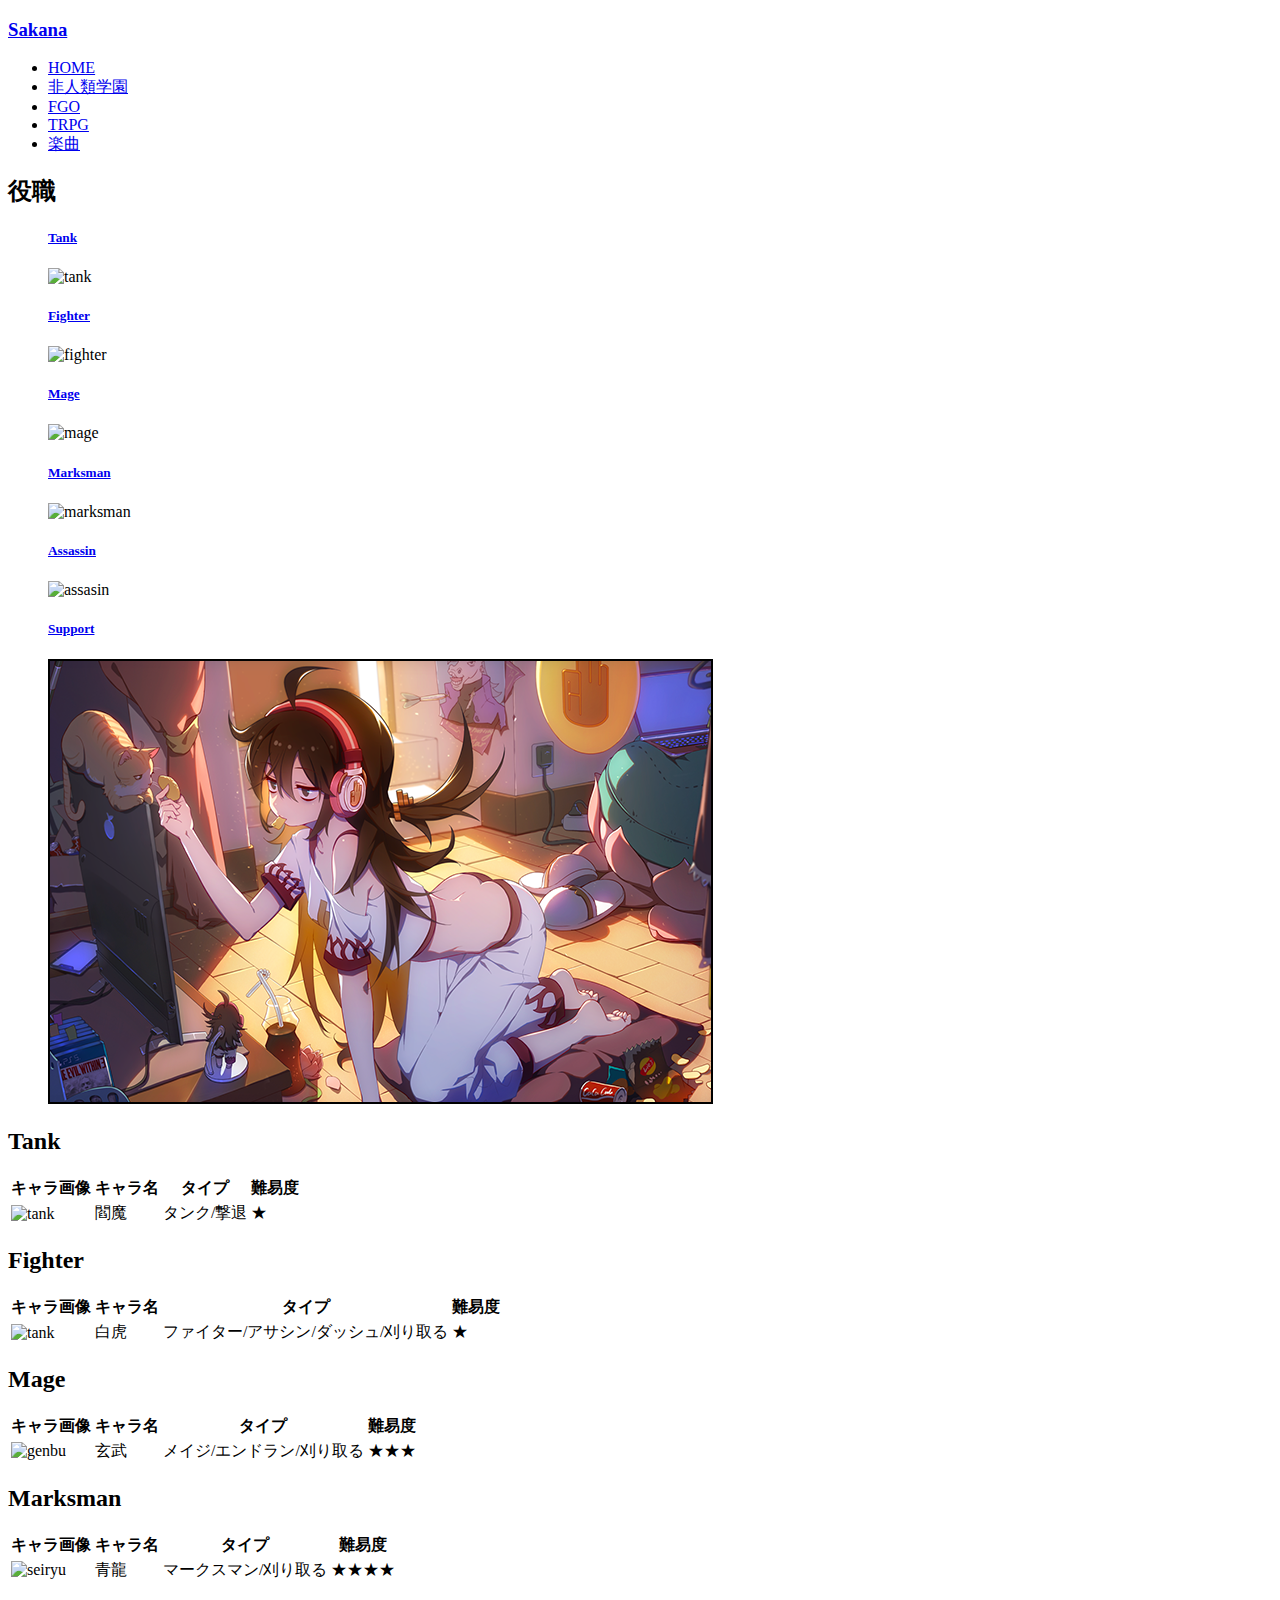
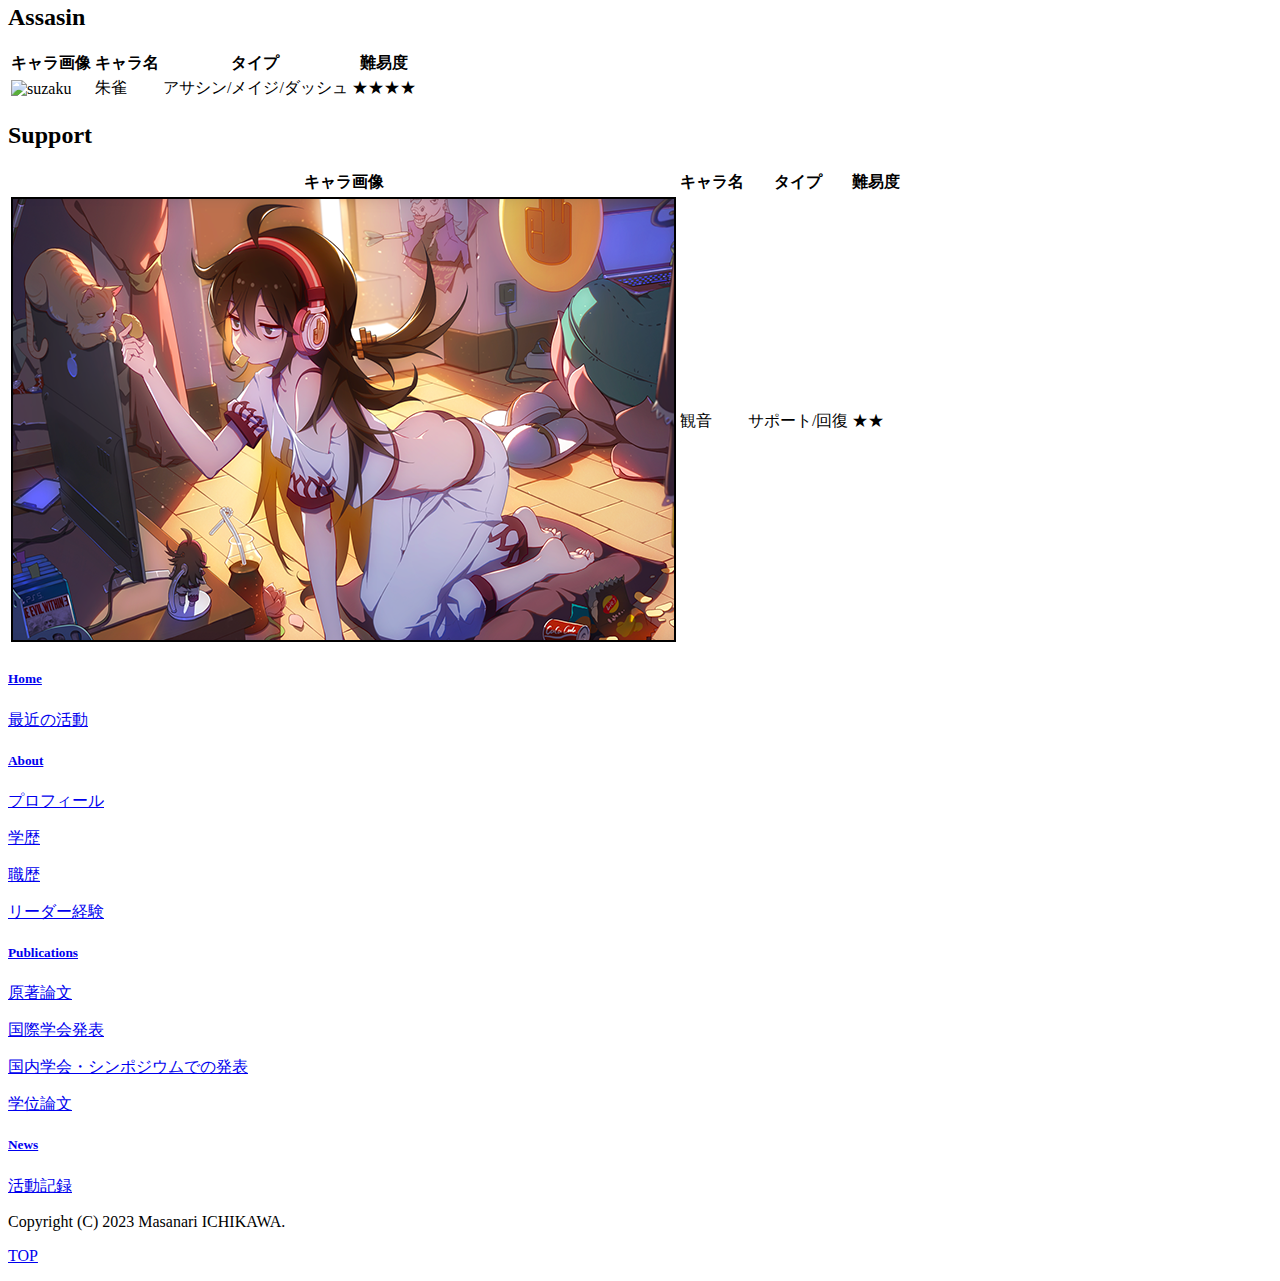
==== hizin.html @ b83bca8d "update.1" ====
<!doctype html>
<html lang="ja">

<head>
    <meta charset="UTF-8">
    <meta name="viewport" content="width=device-width, initial-scale=1">
    <title>About | Sakana</title>
    <link rel="stylesheet" media="all" href="css/ress.min.css" />
    <link rel="stylesheet" media="all" href="css/style.css" />
    <script src="js/jquery-3.6.0.min.js"></script>
    <script src="js/style.js"></script>
    <!-- Favicon -->
    <link rel="icon" type="image/png" href="img/favicon.png">
</head>

<body>
    <header>
        <div class="container">
            <div class="row">
                <div class="col span-12">
                    <div class="head">
                        <h3><a href="index.html">Sakana</a></h3>
                        <div class="telbox"></div>
                    </div>
                </div>
            </div>
            <div class="row">
                <div class="col span-12">
                    <nav>
                        <div id="open"></div>
                        <div id="close"></div>
                        <div id="navi">
                            <ul>
                                <li><a href="index.html">HOME</a></li>
                                <li><a href="hizin.html">非人類学園</a></li>
                                <li><a href="publication.html">FGO</a></li>
                                <li><a href="news.html">TRPG</a></li>
                                <li><a href="about.html">楽曲</a></li>
                            </ul>
                        </div>
                    </nav>
                </div>
            </div>
        </div>
    </header>

    <main>
        <div class="container">
            <div class="row">
                <div class="col span-12">
                    <h2 class="underline" name="profile" id="profile">役職</h2>
                    <ul>
                        <div class="col span-2">
                            <h5><a href="hizin.html#tank">Tank</a></h5>
                            <p><a hlef=""><img src="img/enma.jpg" alt="tank"></a></p>
                        </div>
                        <div class="col span-2">
                            <h5><a href="hizin.html#fighter">Fighter</a></h5>
                            <p><a hlef=""><img src="img/byakko.jpg" alt="fighter"></a></p>
                        </div>
                        <div class="col span-2">
                            <h5><a href="hizin.html#mage">Mage</a></h5>
                            <p><a hlef=""><img src="img/genbu.PNG" alt="mage"></a></p>
                        </div>
                        <div class="col span-2">
                            <h5><a href="hizin.html#marksman">Marksman</a></h5>
                            <p><a hlef=""><img src="img/seiryu.PNG" alt="marksman"></a></p>
                        </div>
                        <div class="col span-2">
                            <h5><a href="hizin.html#assasin">Assassin</a></h5>
                            <p><a hlef=""><img src="img/suzaku.PNG" alt="assasin"></a></p>
                        </div>
                        <div class="col span-2">
                            <h5><a href="hizin.html#support">Support</a></h5>
                            <p><a hlef=""><img src="img/kannon.png" alt="support"></a></p>
                        </div>
                    </ul>
                </div>
            </div>

            <h2 class="underline" name="tank" id="tank">Tank</h2>
            <table class="full-width">
                <thead>
                    <tr>
                        <th>キャラ画像</th>
                        <th>キャラ名</th>
                        <th>タイプ</th>
                        <th>難易度</th>
                    </tr>
                </thead>
                <tbody>
                    <tr>
                        <td><img src="img/enma.jpg" alt="tank"></td>
                        <td>閻魔</td>
                        <td>タンク/撃退</td>
                        <td>★</td>
                    </tr>
                </tbody>
            </table>

            <h2 class="underline" name="fighter" id="fighter">Fighter</h2>
            <table class="full-width">
                <thead>
                    <tr>
                        <th>キャラ画像</th>
                        <th>キャラ名</th>
                        <th>タイプ</th>
                        <th>難易度</th>
                    </tr>
                </thead>
                <tbody>
                    <tr>
                        <td><img src="img/byakko.jpg" alt="tank"></td>
                        <td>白虎</td>
                        <td>ファイター/アサシン/ダッシュ/刈り取る</td>
                        <td>★</td>
                    </tr>
                </tbody>
            </table>

            <h2 class="underline" name="mage" id="mage">Mage</h2>
            <table class="full-width">
                <thead>
                    <tr>
                        <th>キャラ画像</th>
                        <th>キャラ名</th>
                        <th>タイプ</th>
                        <th>難易度</th>
                    </tr>
                </thead>
                <tbody>
                    <tr>
                        <td><img src="img/genbu.PNG" alt="genbu"></td>
                        <td>玄武</td>
                        <td>メイジ/エンドラン/刈り取る</td>
                        <td>★★★</td>
                    </tr>
                </tbody>
            </table>

            <h2 class="underline" name="marksman" id="marksman">Marksman</h2>
            <table class="full-width">
                <thead>
                    <tr>
                        <th>キャラ画像</th>
                        <th>キャラ名</th>
                        <th>タイプ</th>
                        <th>難易度</th>
                    </tr>
                </thead>
                <tbody>
                    <tr>
                        <td><img src="img/seiryu.PNG" alt="seiryu"></td>
                        <td>青龍</td>
                        <td>マークスマン/刈り取る</td>
                        <td>★★★★</td>
                    </tr>
                </tbody>
            </table>

            <h2 class="underline" name="assasin" id="assasin">Assasin</h2>
            <table class="full-width">
                <thead>
                    <tr>
                        <th>キャラ画像</th>
                        <th>キャラ名</th>
                        <th>タイプ</th>
                        <th>難易度</th>
                    </tr>
                </thead>
                <tbody>
                    <tr>
                        <td><img src="img/suzaku.PNG" alt="suzaku"></td>
                        <td>朱雀</td>
                        <td>アサシン/メイジ/ダッシュ</td>
                        <td>★★★★</td>
                    </tr>
                </tbody>
            </table>

            <h2 class="underline" name="support" id="support">Support</h2>
            <table class="full-width">
                <thead>
                    <tr>
                        <th>キャラ画像</th>
                        <th>キャラ名</th>
                        <th>タイプ</th>
                        <th>難易度</th>
                    </tr>
                </thead>
                <tbody>
                    <tr>
                        <td><img src="img/kannon.png" alt="kannon"></td>
                        <td>観音</td>
                        <td>サポート/回復</td>
                        <td>★★</td>
                    </tr>
                </tbody>
            </table>

            
        </div>
    </main>

    <footer>
        <div class="container">
            <div class="row">
                <div class="col span-3">
                    <h5><a href="index.html">Home</a></h5>
                    <p><a href="index.html#recent">最近の活動</a></p>
                </div>
                <div class="col span-3">
                    <h5><a href="about.html">About</a></h5>
                    <p><a href="about.html#profile">プロフィール</a></p>
                    <p><a href="about.html#educational">学歴</a></p>
                    <p><a href="about.html#career">職歴</a></p>
                    <p><a href="about.html#leader">リーダー経験</a></p>
                </div>
                <div class="col span-3">
                    <h5><a href="publication.html">Publications</a></h5>
                    <p><a href="publication.html#original">原著論文</a></p>
                    <p><a href="publication.html#international">国際学会発表</a></p>
                    <p><a href="publication.html#domestic">国内学会・シンポジウムでの発表</a></p>
                    <p><a href="publication.html#thesis">学位論文</a></p>
                </div>
                <div class="col span-3">
                    <h5><a href="news.html">News</a></h5>
                    <p><a href="news.html#record">活動記録</a></p>
                </div>

            </div>
        </div>
    </footer>

    <div class="copyright">
        <div class="container">
            <div class="row">
                <div class="col">
                    Copyright (C) 2023 Masanari ICHIKAWA.
                </div>
            </div>
        </div>
    </div>
    <p id="pagetop"><a href="#">TOP</a></p>
</body>

</html>
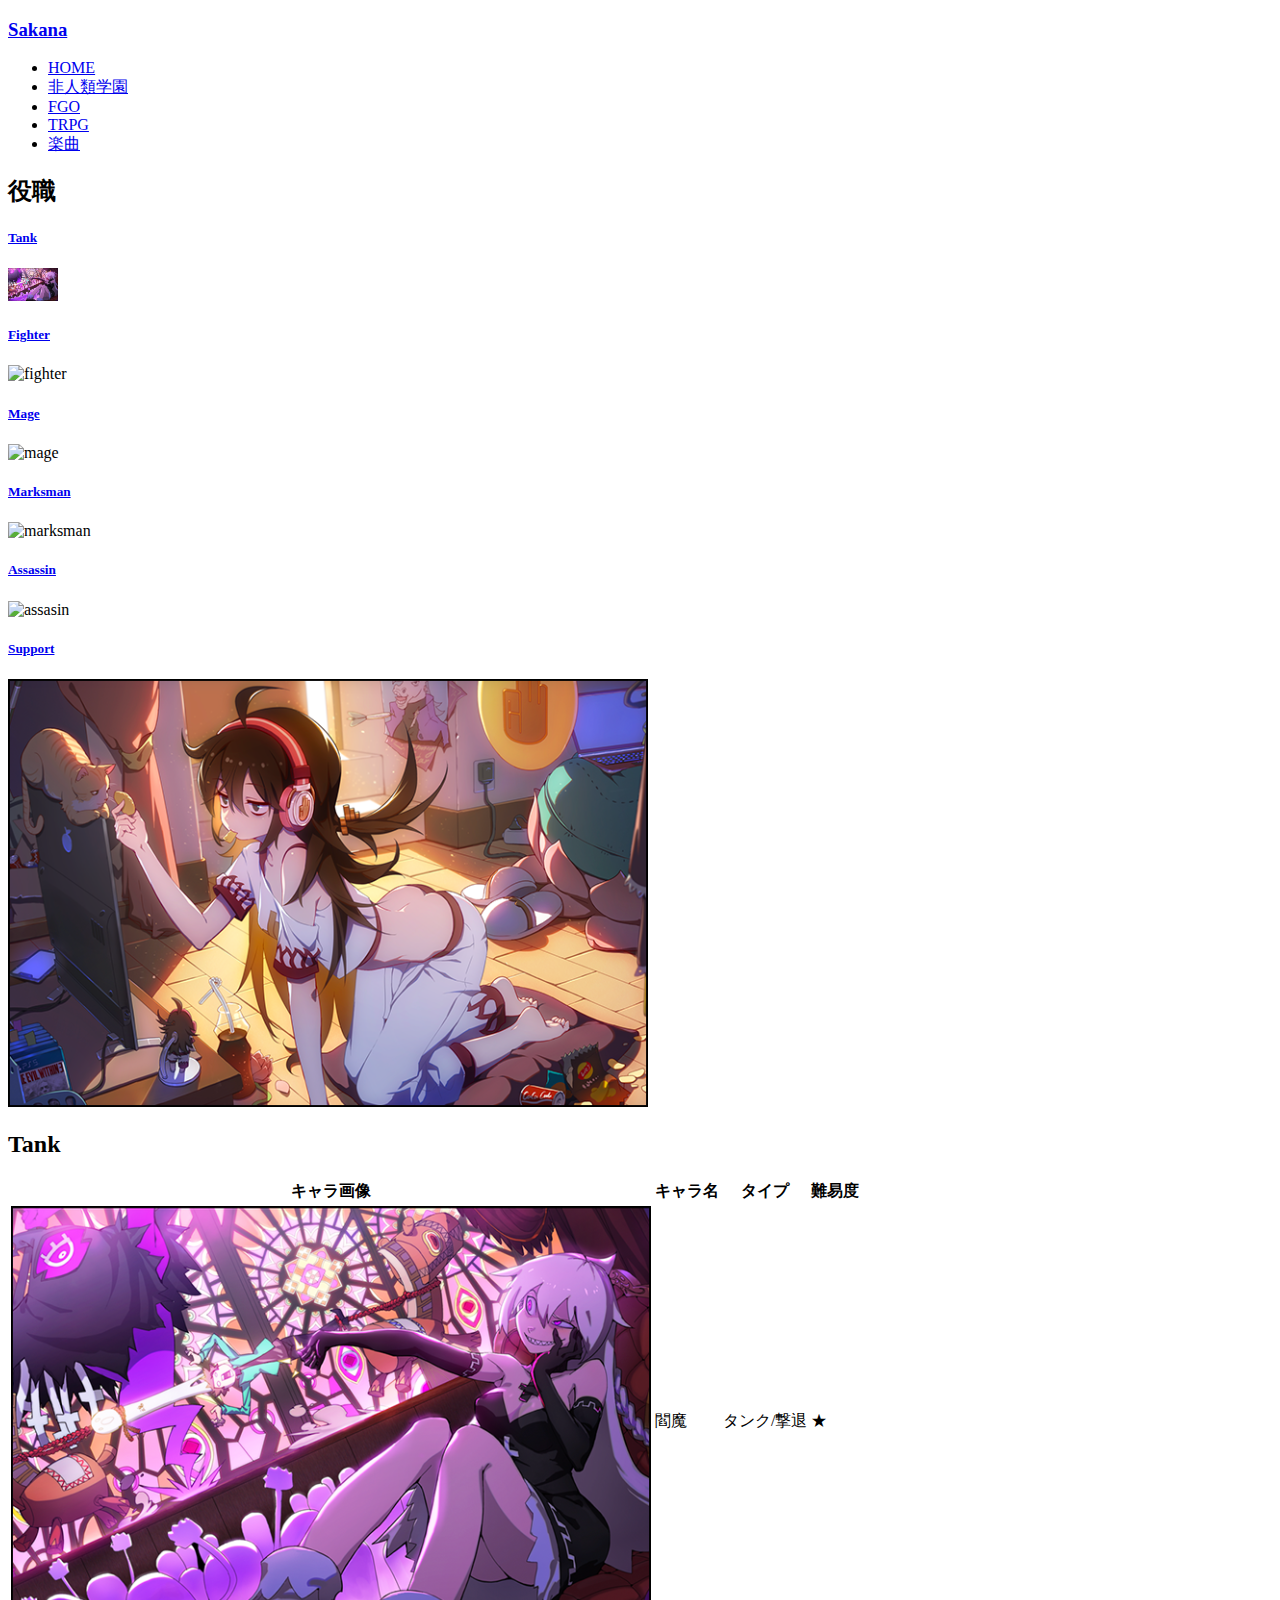
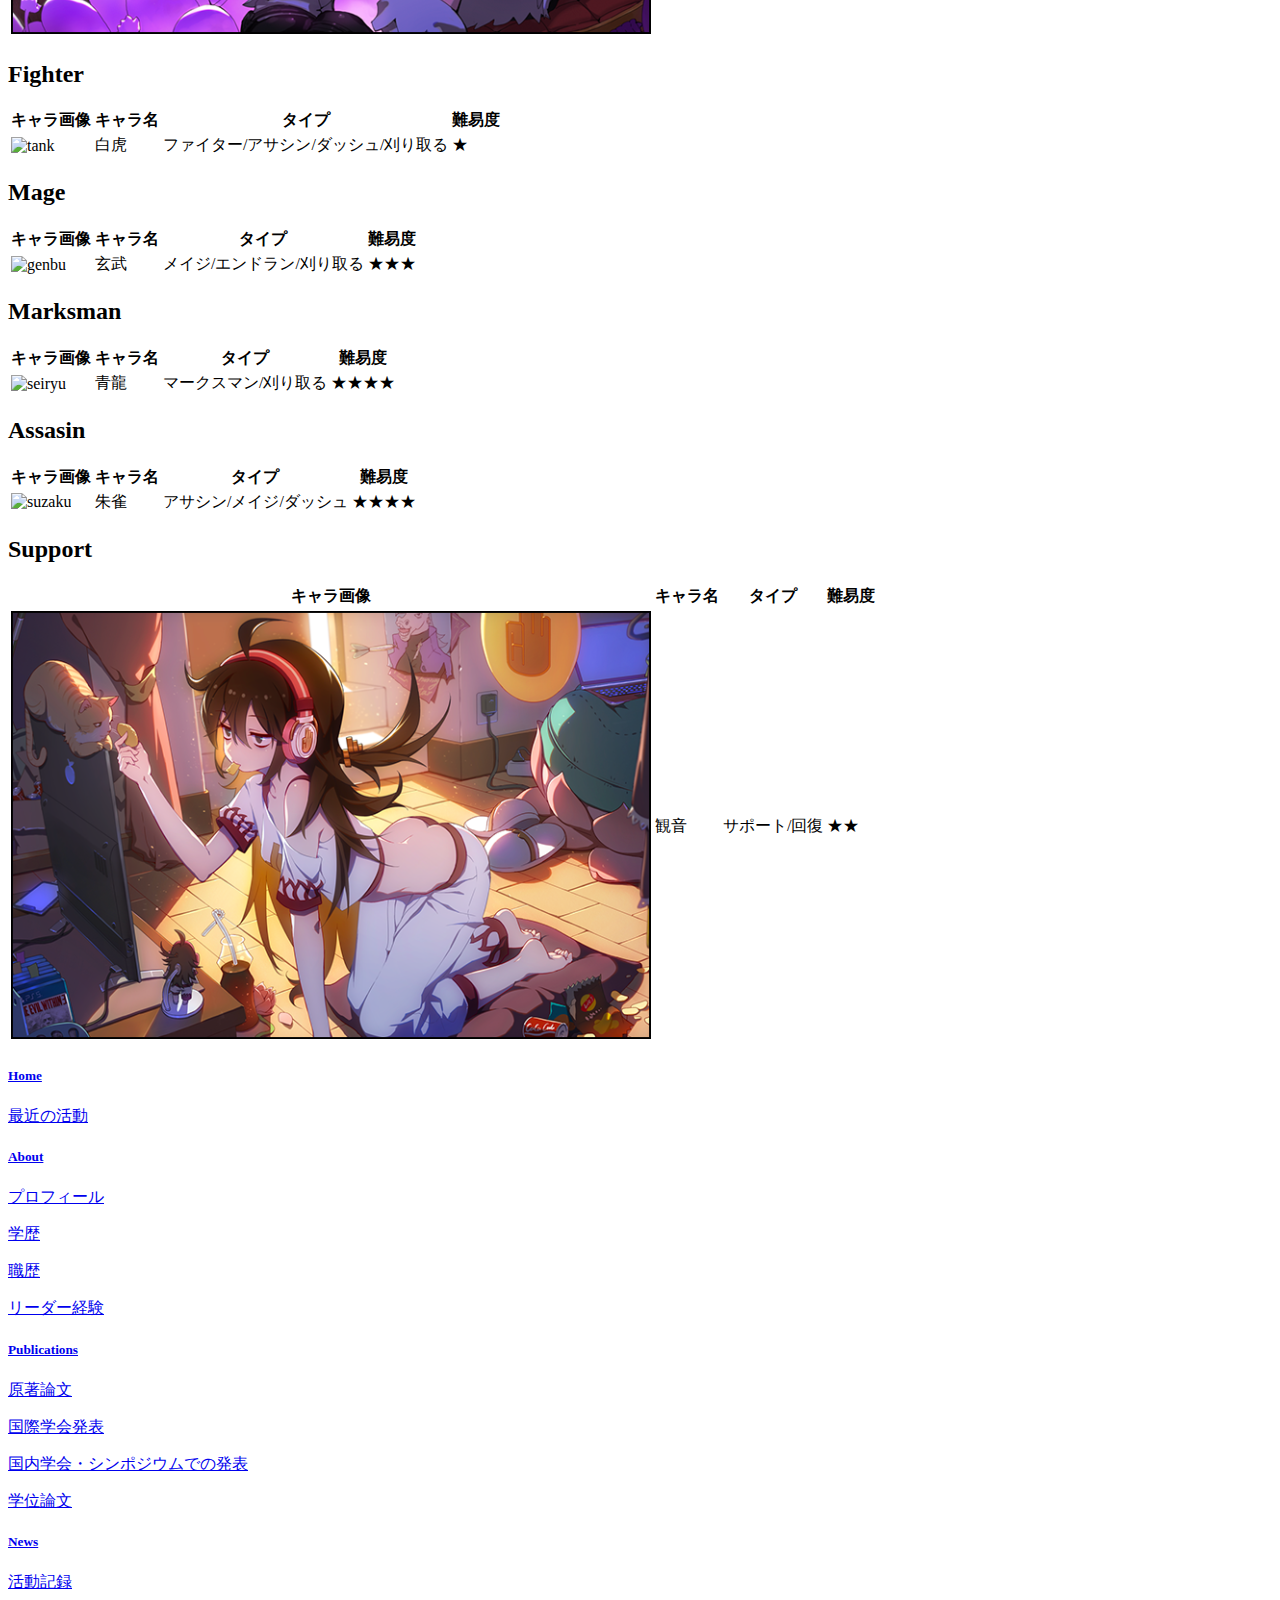
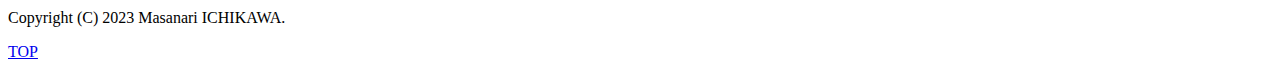
==== commit 4cf3aebb: "up.2" ====
--- a/hizin.html
+++ b/hizin.html
@@ -49,32 +49,30 @@
             <div class="row">
                 <div class="col span-12">
                     <h2 class="underline" name="profile" id="profile">役職</h2>
-                    <ul>
-                        <div class="col span-2">
-                            <h5><a href="hizin.html#tank">Tank</a></h5>
-                            <p><a hlef=""><img src="img/enma.jpg" alt="tank"></a></p>
-                        </div>
-                        <div class="col span-2">
-                            <h5><a href="hizin.html#fighter">Fighter</a></h5>
-                            <p><a hlef=""><img src="img/byakko.jpg" alt="fighter"></a></p>
-                        </div>
-                        <div class="col span-2">
-                            <h5><a href="hizin.html#mage">Mage</a></h5>
-                            <p><a hlef=""><img src="img/genbu.PNG" alt="mage"></a></p>
-                        </div>
-                        <div class="col span-2">
-                            <h5><a href="hizin.html#marksman">Marksman</a></h5>
-                            <p><a hlef=""><img src="img/seiryu.PNG" alt="marksman"></a></p>
-                        </div>
-                        <div class="col span-2">
-                            <h5><a href="hizin.html#assasin">Assassin</a></h5>
-                            <p><a hlef=""><img src="img/suzaku.PNG" alt="assasin"></a></p>
-                        </div>
-                        <div class="col span-2">
-                            <h5><a href="hizin.html#support">Support</a></h5>
-                            <p><a hlef=""><img src="img/kannon.png" alt="support"></a></p>
-                        </div>
-                    </ul>
+                    <div class="col span-2">
+                        <h5><a href="hizin.html#tank">Tank</a></h5>
+                        <p><a hlef=""><img src="img/enma.png" alt="tank" width="50"></a></p>
+                    </div>
+                    <div class="col span-2">
+                        <h5><a href="hizin.html#fighter">Fighter</a></h5>
+                        <p><a hlef=""><img src="img/byakko.PNG" alt="fighter"></a></p>
+                    </div>
+                    <div class="col span-2">
+                        <h5><a href="hizin.html#mage">Mage</a></h5>
+                        <p><a hlef=""><img src="img/genbu.PNG" alt="mage"></a></p>
+                    </div>
+                    <div class="col span-2">
+                        <h5><a href="hizin.html#marksman">Marksman</a></h5>
+                        <p><a hlef=""><img src="img/seiryu.PNG" alt="marksman"></a></p>
+                    </div>
+                    <div class="col span-2">
+                        <h5><a href="hizin.html#assasin">Assassin</a></h5>
+                        <p><a hlef=""><img src="img/suzaku.PNG" alt="assasin"></a></p>
+                    </div>
+                    <div class="col span-2">
+                        <h5><a href="hizin.html#support">Support</a></h5>
+                        <p><a hlef=""><img src="img/kannon.png" alt="support"></a></p>
+                    </div>
                 </div>
             </div>
 
@@ -90,7 +88,7 @@
                 </thead>
                 <tbody>
                     <tr>
-                        <td><img src="img/enma.jpg" alt="tank"></td>
+                        <td><img src="img/enma.png" alt="tank"></td>
                         <td>閻魔</td>
                         <td>タンク/撃退</td>
                         <td>★</td>
@@ -110,7 +108,7 @@
                 </thead>
                 <tbody>
                     <tr>
-                        <td><img src="img/byakko.jpg" alt="tank"></td>
+                        <td><img src="img/byakko.PNG" alt="tank"></td>
                         <td>白虎</td>
                         <td>ファイター/アサシン/ダッシュ/刈り取る</td>
                         <td>★</td>
